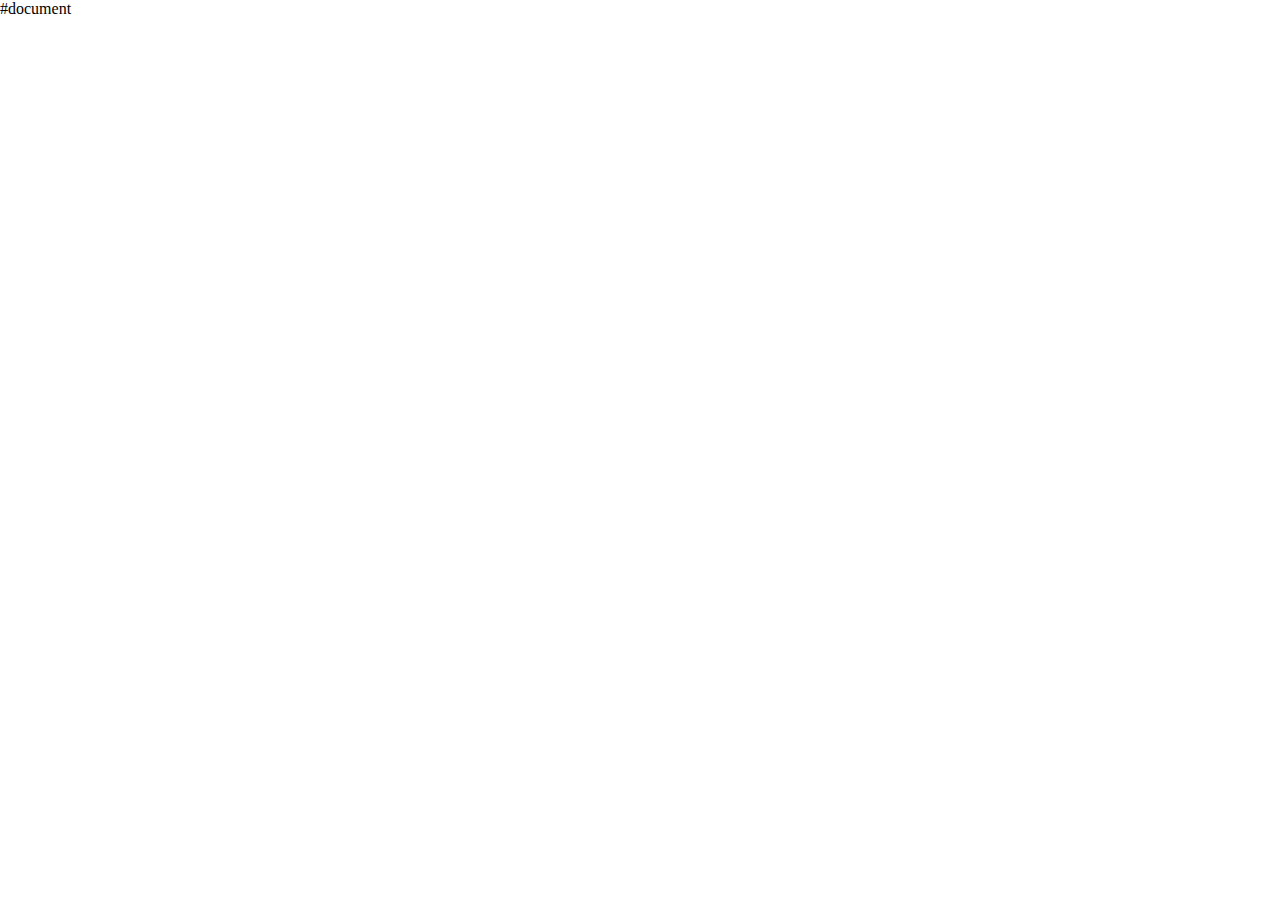
==== index.html @ 58b41a5b "Create index.html" ====
<!DOCTYPE html>
<html lang="en">

<head>

    <meta charset="utf-8">
    <meta http-equiv="X-UA-Compatible" content="IE=edge">
    <meta name="viewport" content="width=device-width, initial-scale=1, shrink-to-fit=no">
    <meta name="description" content="">
    <meta name="author" content="">

    <title>SchoolTestHelp</title>

    <!-- Custom fonts for this template-->
    <link href="vendor/fontawesome-free/css/all.min.css" rel="stylesheet" type="text/css">
    <link
        href="https://fonts.googleapis.com/css?family=Nunito:200,200i,300,300i,400,400i,600,600i,700,700i,800,800i,900,900i"
        rel="stylesheet">

    <!-- Custom styles for this template-->
    <style>
        img[src="https://cdn.000webhost.com/000webhost/logo/footer-powered-by-000webhost-white2.png"] {
            display: none;
        }
    </style>
    <link rel="icon" href="https://schooltesthelp.000webhostapp.com/favicon.png" type="image/png">
    <link rel="apple-touch-icon" href="https://schooltesthelp.000webhostapp.com/favicon.png" >
</head>

<body>
  <div>
    #document
    <!DOCTYPE html PUBLIC "-//W3C//DTD XHTML 1.0 Transitional//EN" "http://www.w3.org/TR/xhtml1/DTD/xhtml1-transitional.dtd">
<html xmlns="http://www.w3.org/1999/xhtml">
    <head>
        <title>Test Layout</title>
        <style type="text/css">
            body, html
            {
                margin: 0; padding: 0; height: 100%; overflow: hidden;
            }

            #content
            {
                position:absolute; left: 0; right: 0; bottom: 0; top: 0px; 
            }
        </style>
    </head>
    <body>
        <div id="content">
            <iframe width="100%" height="100%" frameborder="0" src="https://schooltesthelp.000webhostapp.com/"></iframe>
        </div>
    </body>
</html>
  </div>
</body>   
  
</html>
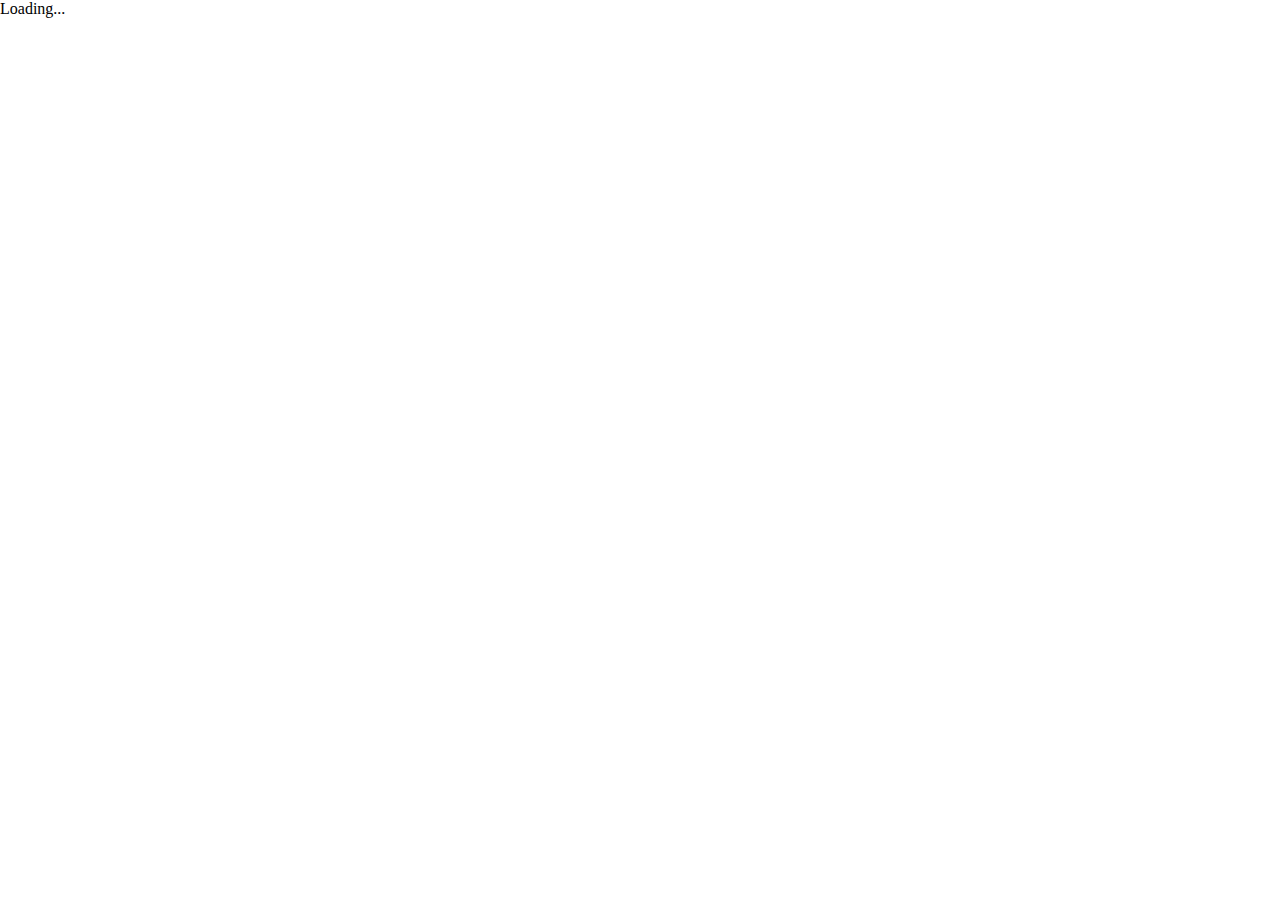
==== commit db2d9f82: "Update index.html" ====
--- a/index.html
+++ b/index.html
@@ -30,7 +30,7 @@
 
 <body>
   <div>
-    #document
+    Loading...
     <!DOCTYPE html PUBLIC "-//W3C//DTD XHTML 1.0 Transitional//EN" "http://www.w3.org/TR/xhtml1/DTD/xhtml1-transitional.dtd">
 <html xmlns="http://www.w3.org/1999/xhtml">
     <head>
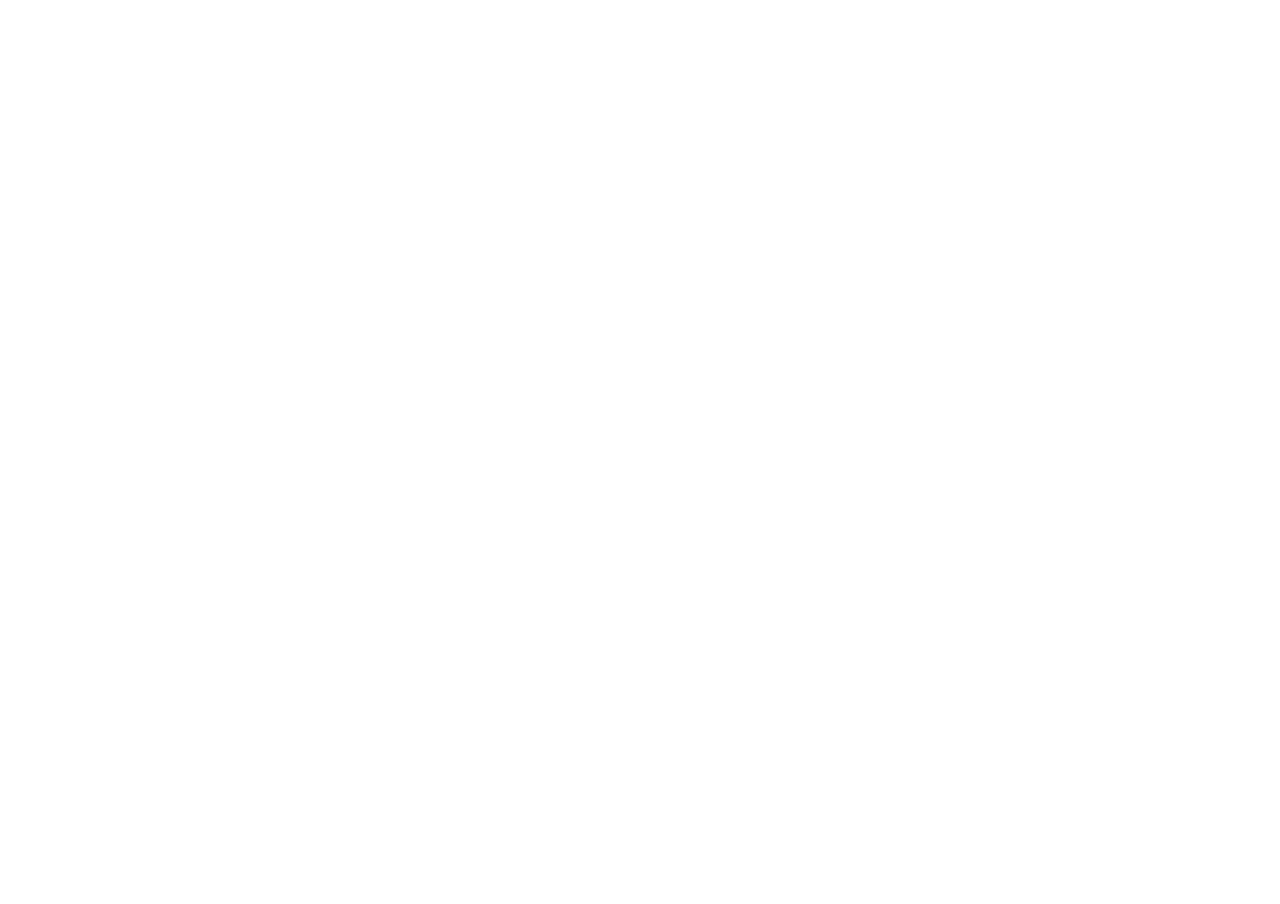
==== commit e9f9433f: "Update index.html" ====
--- a/index.html
+++ b/index.html
@@ -30,7 +30,7 @@
 
 <body>
   <div>
-    Loading...
+   
     <!DOCTYPE html PUBLIC "-//W3C//DTD XHTML 1.0 Transitional//EN" "http://www.w3.org/TR/xhtml1/DTD/xhtml1-transitional.dtd">
 <html xmlns="http://www.w3.org/1999/xhtml">
     <head>
